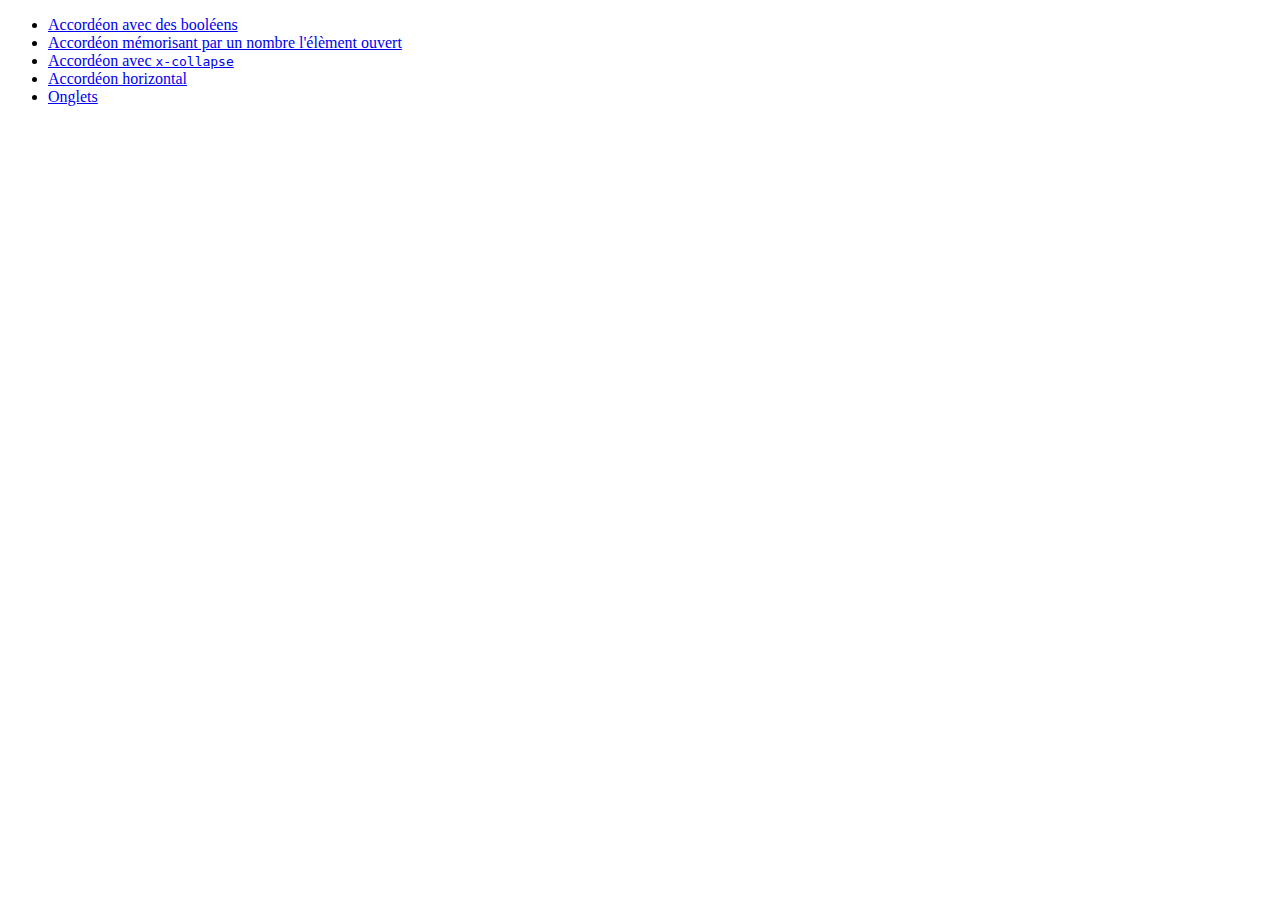
==== index.html @ c752b111 "Initial commit" ====
<!DOCTYPE html>
<html lang="fr">
  <head>
    <meta charset="UTF-8" />
    <meta http-equiv="X-UA-Compatible" content="IE=edge" />
    <meta name="viewport" content="width=device-width, initial-scale=1.0" />
    <title>Test de divers accordéons</title>
  </head>
  <body>
    <ul>
      <li>
        <a href="01-accordeon-booleen.html">Accordéon avec des booléens</a>
      </li>
      <li>
        <a href="02-accordeon-nombre.html"
          >Accordéon mémorisant par un nombre l'élèment ouvert</a
        >
      </li>
      <li>
        <a href="03-accordeon-collapse.html"
          >Accordéon avec <code>x-collapse</code></a
        >
      </li>
      <li><a href="04-accordeon-horizontal.html">Accordéon horizontal</a></li>
      <li><a href="05-onglets.html">Onglets</a></li>
    </ul>
  </body>
</html>
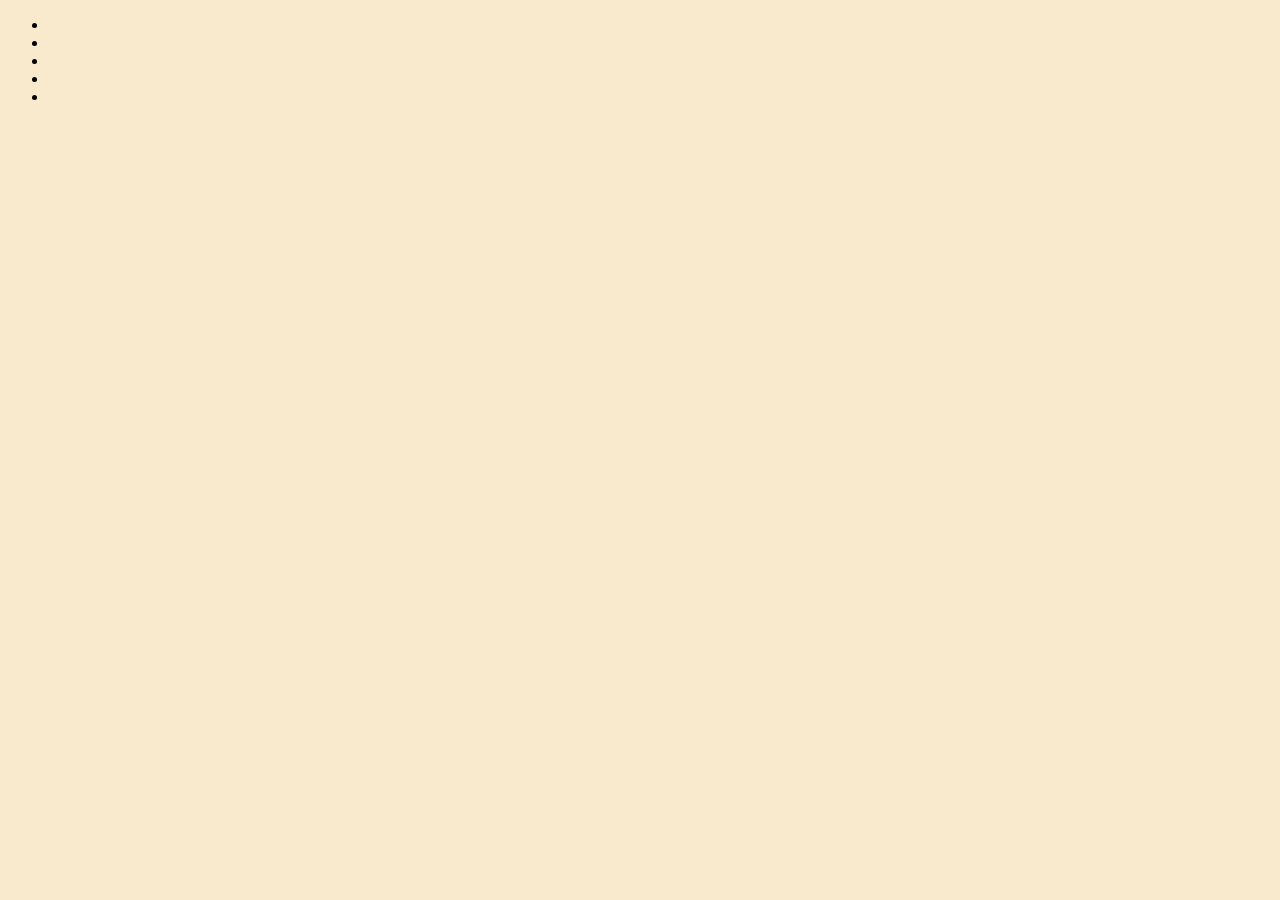
==== commit f924dde3: "ajouts css accueuil et 03" ====
--- a/index.html
+++ b/index.html
@@ -4,6 +4,7 @@
     <meta charset="UTF-8" />
     <meta http-equiv="X-UA-Compatible" content="IE=edge" />
     <meta name="viewport" content="width=device-width, initial-scale=1.0" />
+    <link rel="stylesheet" href="style.css">
     <title>Test de divers accordéons</title>
   </head>
   <body>
--- a/style.css
+++ b/style.css
@@ -0,0 +1,17 @@
+p{
+    color: royalblue;
+}
+button{
+    color: rgb(250, 234, 205);
+    background-color: rgb(44, 51, 72);
+}
+body{
+    background-color: rgb(250, 234, 205);
+}
+h1{
+    color: royalblue;
+    font-size: 50px;
+}
+a{
+    color: rgb(250, 234, 205);
+}
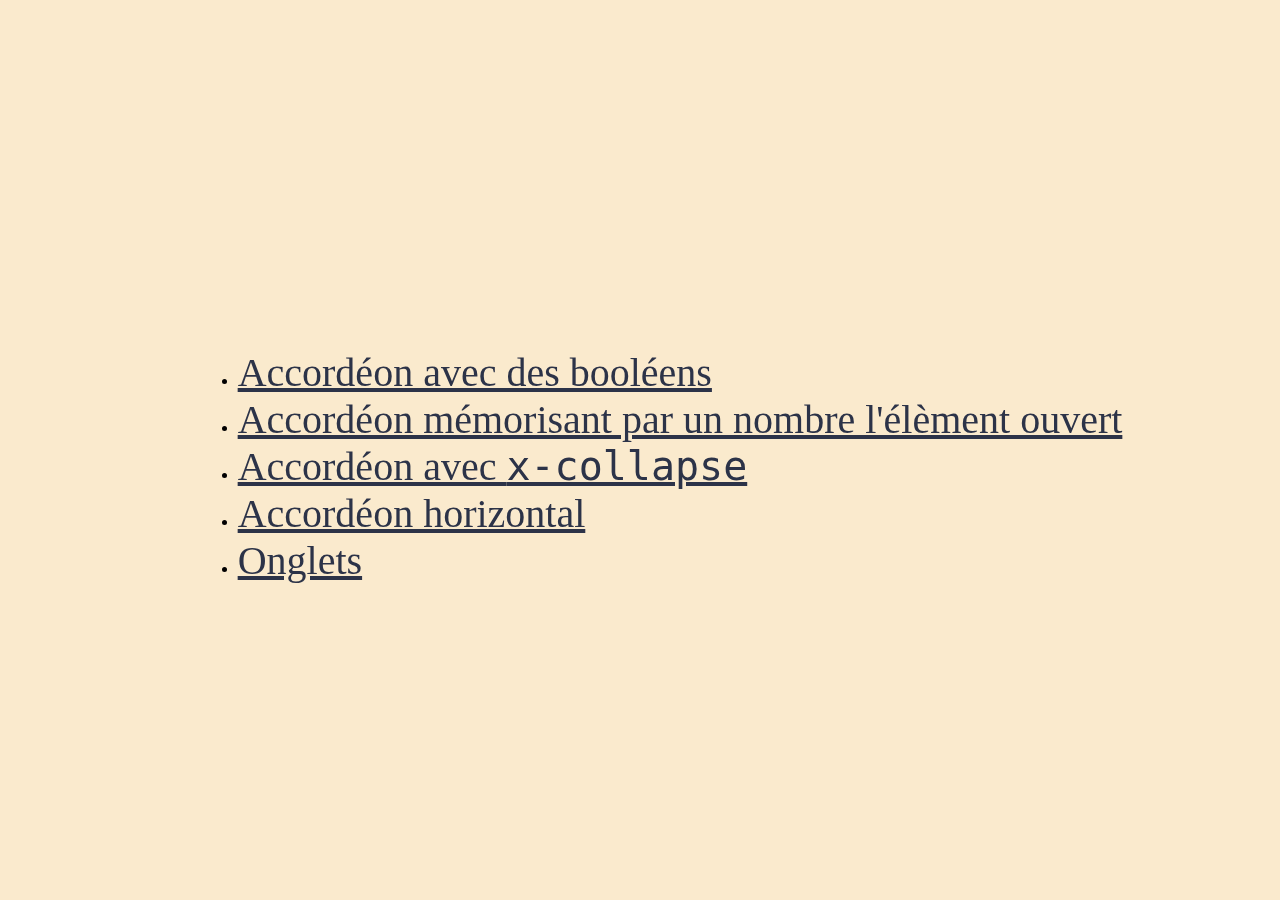
==== commit a1f6bff4: "04 + accueil + bouton acc + css" ====
--- a/index.html
+++ b/index.html
@@ -8,22 +8,22 @@
     <title>Test de divers accordéons</title>
   </head>
   <body>
-    <ul>
+    <ul class="listeaco">
       <li>
-        <a href="01-accordeon-booleen.html">Accordéon avec des booléens</a>
+        <a href="01-accordeon-booleen.html" class="lienaco">Accordéon avec des booléens</a>
       </li>
       <li>
-        <a href="02-accordeon-nombre.html"
+        <a href="02-accordeon-nombre.html" class="lienaco"
           >Accordéon mémorisant par un nombre l'élèment ouvert</a
         >
       </li>
       <li>
-        <a href="03-accordeon-collapse.html"
+        <a href="03-accordeon-collapse.html" class="lienaco"
           >Accordéon avec <code>x-collapse</code></a
         >
       </li>
-      <li><a href="04-accordeon-horizontal.html">Accordéon horizontal</a></li>
-      <li><a href="05-onglets.html">Onglets</a></li>
+      <li><a href="04-accordeon-horizontal.html" class="lienaco">Accordéon horizontal</a></li>
+      <li><a href="05-onglets.html" class="lienaco">Onglets</a></li>
     </ul>
   </body>
 </html>
--- a/style.css
+++ b/style.css
@@ -2,8 +2,8 @@
     color: royalblue;
 }
 button{
-    color: rgb(250, 234, 205);
-    background-color: rgb(44, 51, 72);
+    background-color: rgb(250, 234, 205)royalblue;
+    color: rgb(44, 51, 72);
 }
 body{
     background-color: rgb(250, 234, 205);
@@ -13,5 +13,121 @@
     font-size: 50px;
 }
 a{
+    color: rgb(44, 51, 72);
+}
+#accordeon {
+    /* pour que les éléments soient alignés horizontalement */
+    display: flex;
+    /* pour éviter les marges par défaut */
+    margin: 0;
+    /* pour éviter les "padding" par défaut */
+    padding: 0;
+}
+
+#accordeon li {
+    /* largeur de chaque élément replié 107px */
+    width: 107px;
+    /* pour cacher le contenu dépassant de l'élément */
+    overflow: hidden;
+    /* pour l'animation, transition sur width */
+/* Transition */
+-webkit-transition: all 1s ea se-in-out;
+-moz-transition: all 1s ease-in-out;
+-o-transition: all 1s ease-in-out;
+-ms-transition: all 1s ease-in-out;
+transition: all 1s ease-in-out;
+    /* couleur de fond #eee */
+    background-color: #EEE;
+    /* pour enlever les puces */
+    list-style-type: none;
+    /* pour espacer les éléments, marge de 3px */
+    margin: 3px;
+    /* pour espacer le contenu, padding de 5px */
+    padding: 5px;    
+    /* pour arrondir les bords de 5px */
+    border-radius: 5px;
+}
+
+#accordeon li.actif {
+    /* largeur de l'élément déplié 317px */
+    width: 317px;
+}
+
+#accordeon li figure {
+    /* pour éviter les marges par défaut */
+    margin: 0;
+    /* pour que les éléments soient alignés horizontalement */
+    display: flex;
+    /* largeur de l'élément intrérieur de 317px (= déplié) */
+    width: 317px;
+}
+
+#accordeon li figure figcaption {
+    /* largeur du texte de 200px */
+    width: 200px;
+    /* pour espacer le texte, padding de 10px */
+    padding: 10px;
+    /* pour que les éléments soient alignés verticalement */
+   display: table-cell;
+}
+
+/* Sur tous les enfants de figcation */
+#accordeon li figure figcaption > * {
+    /* pour éviter les marges par défaut */
+    margin: 0;
+    /* pour éviter les "padding" par défaut */
+    padding: 0;
+    display: block;
+}
+
+
+
+#onglets li {
+    display: inline-block;
+    padding: 5px;
+    border-style: solid;
+    border-radius: 5px;
+    overflow: hidden;
+}
+
+#onglets li.visible {
+    background-color: red;
+    color: white;
+    border-color: black;
+}
+
+#onglets li:hover {
+    border-color: red;
+}
+
+#panneaux {
+    position: relative;
+    width: 300px;
+    height: 200px;
+    border: 10px;
+}
+
+.tab {
+    position: absolute;
+}
+.btnaccueuil{
+    position: relative;
+    height: 25px;
+    border-color: rgb(44, 51, 72);
+    background-color: royalblue;
+}
+.lienacc{
     color: rgb(250, 234, 205);
 }
+.lienaco{
+    font-size: 40px;
+}
+.listeaco{
+    position: fixed;
+    top: 0;
+    left: 0;
+    width: 100vw;
+    height: 100vh;
+    display: grid;
+    place-content: center
+}